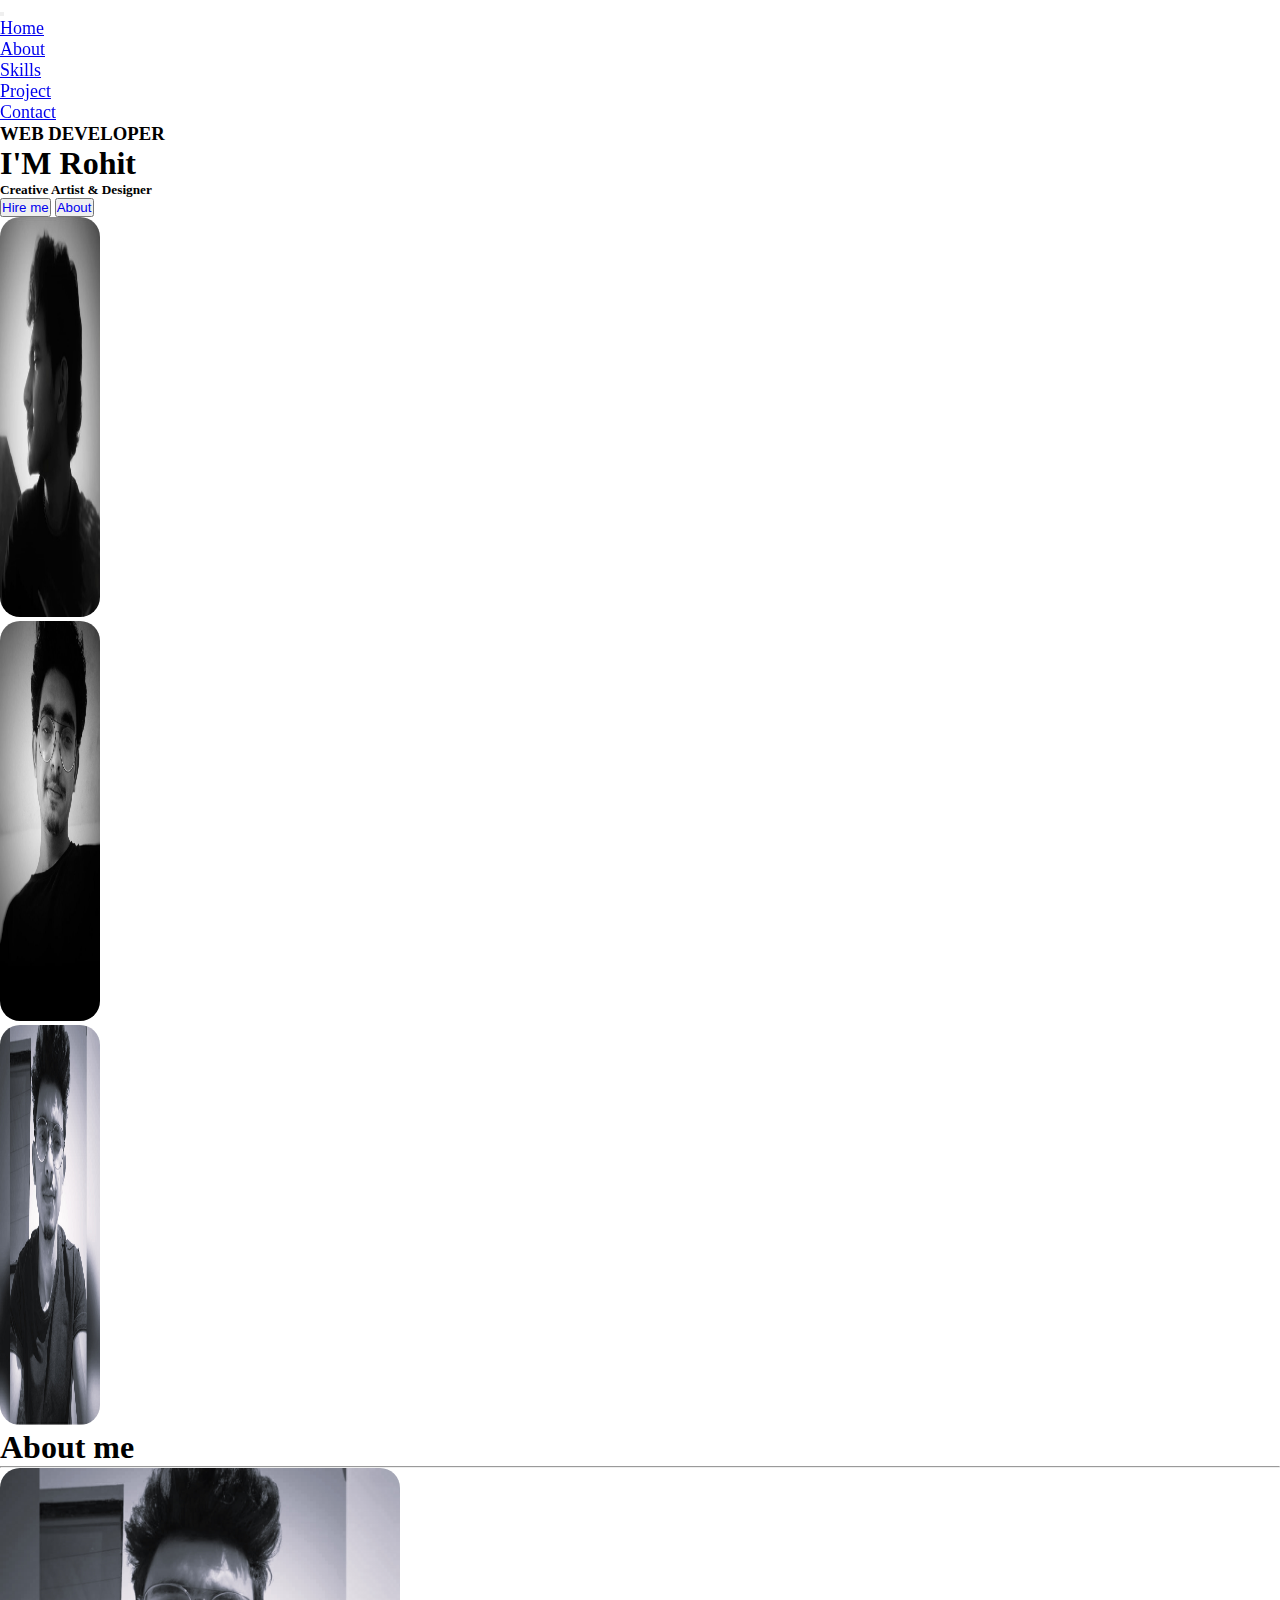
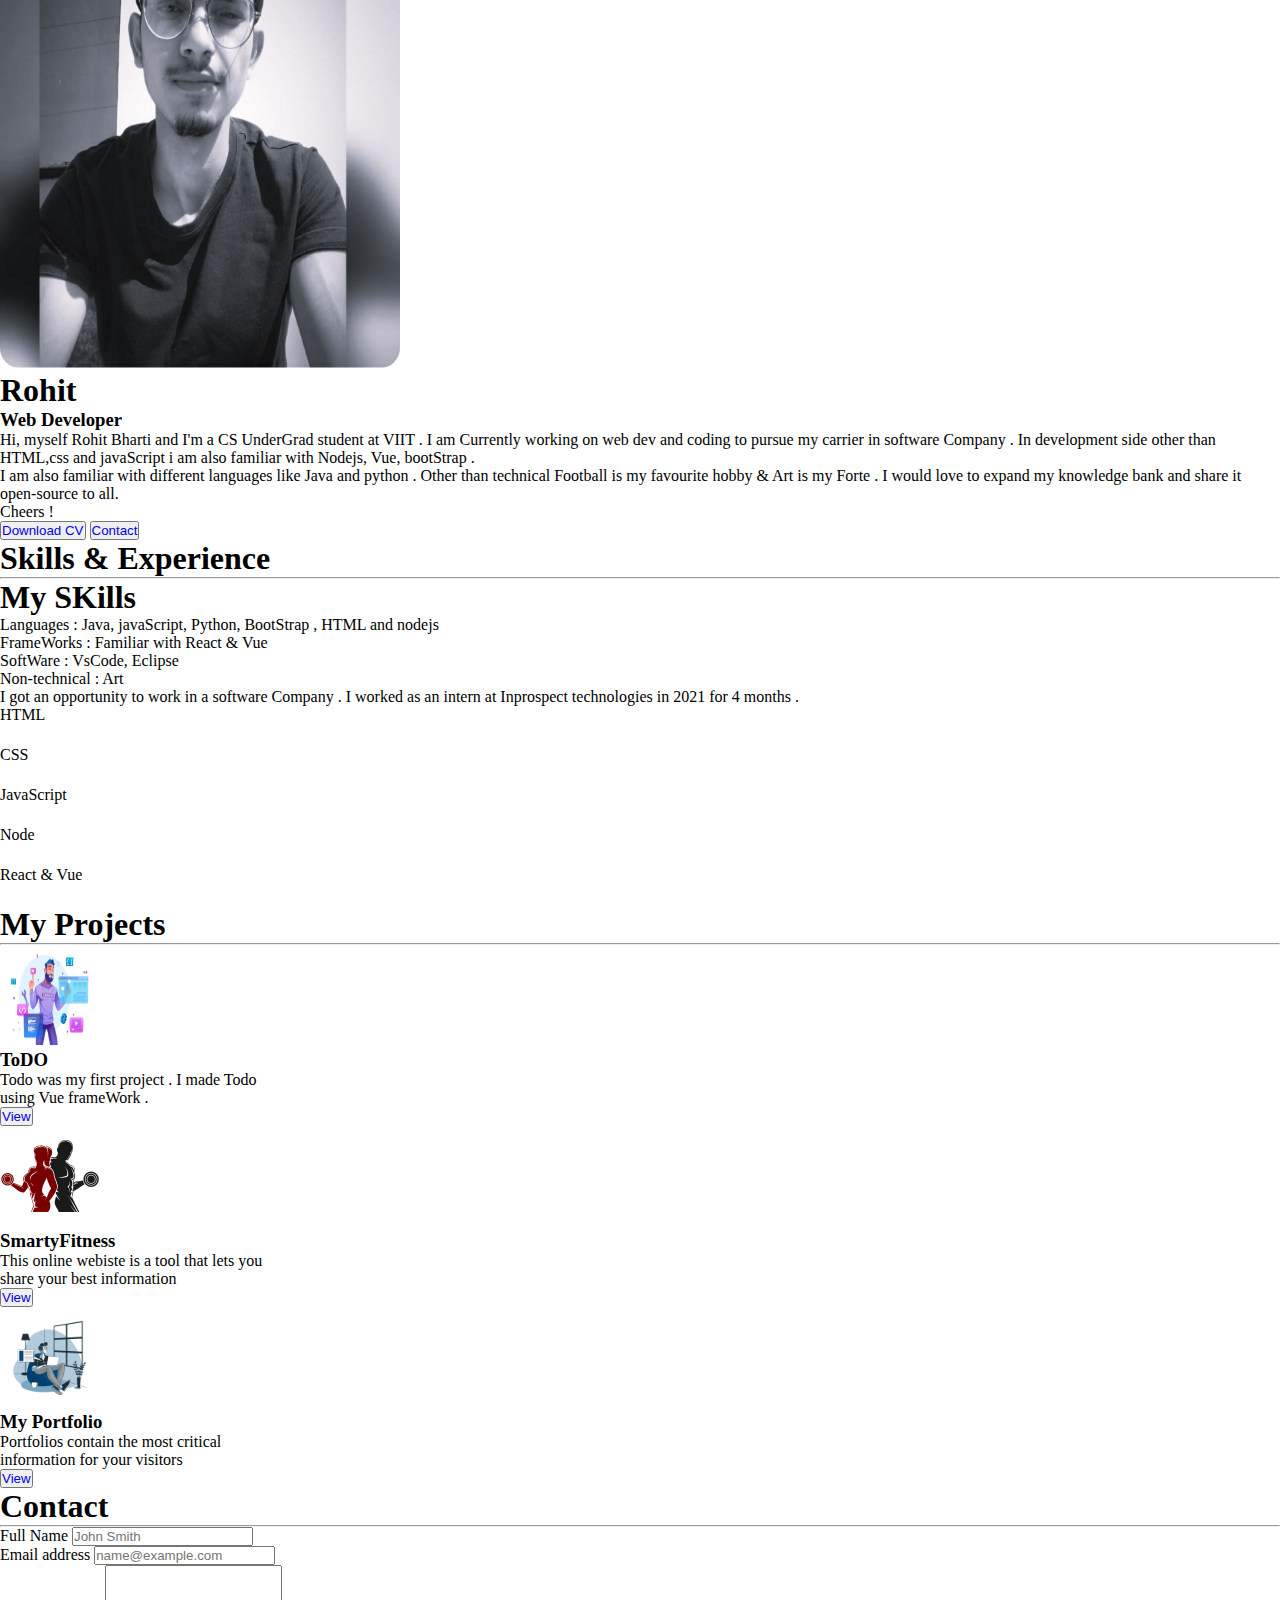
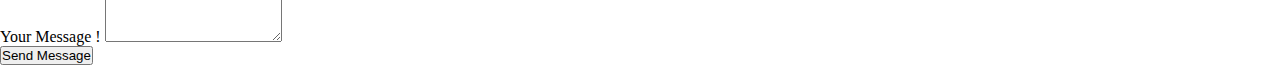
==== index.html @ d806e521 "Update index.html" ====
<!DOCTYPE html>
<html lang="en">
  <head>
    <!-- Required meta tags -->
    <meta charset="utf-8" />
    <meta name="viewport" content="width=device-width, initial-scale=1" />

    <!-- Bootstrap CSS -->
    <link
      href="https://cdn.jsdelivr.net/npm/bootstrap@5.1.3/dist/css/bootstrap.min.css"
      rel="stylesheet"
      integrity="sha384-1BmE4kWBq78iYhFldvKuhfTAU6auU8tT94WrHftjDbrCEXSU1oBoqyl2QvZ6jIW3"
      crossorigin="anonymous"
    />
    <link rel="stylesheet" href="./css/style.css" />
    <link rel="preconnect" href="https://fonts.googleapis.com" />
    <script src="./script/main.js"></script>
    <title>My Portfolio</title>
  </head>
  <body>
    <!-- NavBar Section  -->

    <nav class="navbar navbar-expand-lg navbar-light" id="navbar">
      <div class="container-fluid">
        <!-- <a class="navbar-brand fw-bold text-danger" href="#">PortFolio</a> -->
        <button
          class="navbar-toggler"
          type="button"
          data-bs-toggle="collapse"
          data-bs-target="#navbarSupportedContent"
          aria-controls="navbarSupportedContent"
          aria-expanded="false"
          aria-label="Toggle navigation"
        >
          <span class="navbar-toggler-icon"></span>
        </button>
        <div class="collapse navbar-collapse" id="navbarSupportedContent">
          <ul class="navbar-nav ms-auto mb-2 mb-lg-0">
            <li class="nav-item">
              <a class="nav-link fw-bold" href="#home">Home</a>
            </li>
            <li class="nav-item">
              <a class="nav-link fw-bold" href="#about">About</a>
            </li>
            <li class="nav-item">
              <a class="nav-link fw-bold" href="#skills">Skills</a>
            </li>
            <li class="nav-item">
              <a class="nav-link fw-bold" href="#projects">Project</a>
            </li>
            <li class="nav-item">
              <a class="nav-link fw-bold" href="#contact">Contact</a>
            </li>
          </ul>
        </div>
      </div>
    </nav>

    <!-- Hone Section  -->
    <section class="home" id="home">
      <div class="container mb-4">
        <div class="row">
          <div class="col-md-6 d-flex flex-column justify-content-center">
            <h3 class="text-danger">WEB DEVELOPER</h3>
            <h1 class="display-5 fw-bold">I'M Rohit <br /></h1>
            <h5>Creative Artist & Designer</h5>
            <div class="buttons">
              <button class="btn btn-outline-danger fw-bold px-4 py-2">
                <a class="text-dark" href="#contact"> Hire me </a>
              </button>
              <button class="btn btn-danger text-white px-4 fw-bold py-2">
                <a class="text-white" href="#about"> About </a>
              </button>
            </div>
          </div>
          <div class="col-md-6 my-5">
            <div
              id="carouselExampleSlidesOnly"
              class="carousel slide"
              data-bs-ride="carousel"
            >
              <div class="carousel-inner">
                <div class="carousel-item active">
                  <img
                    src="./images/img1.jpeg"
                    class="d-block w-100"
                    alt="..."
                    height="400px"
                    width="100px"
                  />
                </div>
                <div class="carousel-item">
                  <img
                    src="./images/img2.jpeg"
                    class="d-block w-100"
                    alt="..."
                    height="400px"
                    width="100px"
                  />
                </div>
                <div class="carousel-item">
                  <img
                    src="./images/img3.jpeg"
                    class="d-block w-100"
                    alt="..."
                    height="400px"
                    width="100px"
                  />
                </div>
              </div>
            </div>
          </div>
        </div>
      </div>
    </section>

    <!-- About Section  -->
    <section id="about">
      <div class="container my-4 py-5">
        <div class="row mb-5">
          <div class="col-12">
            <h1 class="fw-bold text-center">About me</h1>
            <hr />
          </div>
        </div>
        <div class="row">
          <div class="col-md-6 mb-3">
            <img
              src="./images/img3.jpeg"
              alt=""
              srcset=""
              height="500px"
              width="400px"
            />
          </div>
          <div class="col-md-6">
            <h1 class="fw-bold">Rohit</h1>
            <h3 class="text-danger mb-4">Web Developer</h3>
            <p class="lead mb-4">
              Hi, myself Rohit Bharti and I'm a CS UnderGrad student at VIIT . I
              am Currently working on web dev and coding to pursue my carrier in
              software Company . In development side other than HTML,css and
              javaScript i am also familiar with Nodejs, Vue, bootStrap . <br />
              I am also familiar with different languages like Java and python .
              Other than technical Football is my favourite hobby & Art is my
              Forte . I would love to expand my knowledge bank and share it
              open-source to all.
              <br />
              Cheers !
            </p>
            <div class="buttons">
              <button class="btn btn-outline-danger px-5 fw-bold py-2">
                <a
                  class="link-dark"
                  href="./Resume/Resume.pdf"
                  target="_blank"
                >
                  Download CV
                </a>
              </button>
              <button class="btn btn-danger text-white fw-bold px-5 py-2">
                <a class="text-white" href="#contact">Contact</a>
              </button>
            </div>
          </div>
        </div>
      </div>
    </section>

    <!-- Skills Section  -->

    <section id="skills">
      <div class="container my-4 py-4">
        <div class="row">
          <div class="col-12">
            <h1 class="fw-bold text-center">Skills & Experience</h1>
            <hr />
          </div>
        </div>
        <div class="row">
          <div class="col-md-6">
            <h1 class="fw-bold mb-4">My SKills </h1>
            <p class="lead">
              Languages : Java, javaScript, Python, BootStrap , HTML and nodejs
              <br />
              FrameWorks : Familiar with React & Vue <br />
              SoftWare : VsCode, Eclipse <br />
              Non-technical : Art

              <p class="lead">
                I got an opportunity to work in a software Company . I worked as
              an intern at Inprospect technologies in 2021 for 4 months .
              </p>
              
            </p>
          </div>
          <div class="col-md-5 mt-3 d-flex flex-column justify-content-center">
            <div class="progress mb-4 fw-bold">
              <div
                class="progress-bar bg-danger"
                role="progressbar"
                style="width: 85%"
                aria-valuenow="85"
                aria-valuemin="0"
                aria-valuemax="100"
              >
                HTML
              </div>
            </div>
            <div class="progress mb-4 fw-bold">
              <div
                class="progress-bar bg-primary"
                role="progressbar"
                style="width: 70%"
                aria-valuenow="70"
                aria-valuemin="0"
                aria-valuemax="100"
              >
                CSS
              </div>
            </div>
            <div class="progress mb-4 fw-bold">
              <div
                class="progress-bar bg-warning"
                role="progressbar"
                style="width: 60%"
                aria-valuenow="60"
                aria-valuemin="0"
                aria-valuemax="100"
              >
                JavaScript
              </div>
            </div>
            <div class="progress mb-4 fw-bold">
              <div
                class="progress-bar bg-info"
                role="progressbar"
                style="width: 50%"
                aria-valuenow="50"
                aria-valuemin="0"
                aria-valuemax="100"
              >
                Node
              </div>
            </div>
            <div class="progress mb-4 fw-bold">
              <div
                class="progress-bar bg-success"
                role="progressbar"
                style="width: 40%"
                aria-valuenow="40"
                aria-valuemin="0"
                aria-valuemax="100"
              >
                React & Vue
              </div>
            </div>
          </div>
        </div>
      </div>
    </section>

    <!-- Services Section  -->
    <section id="projects">
      <div class="container my-4 py-4">
        <div class="row mb-5">
          <div class="col-12">
            <h1 class="fw-bold text-center">My Projects</h1>
            <hr />
          </div>
        </div>
        <div class="row">
          <div class="col-md-4">
            <div class="card p-4 mt-3" style="width: 18rem">
              <img src="./images/back2.jpg" class="card-img-top" alt="..." />
              <div class="card-body text-center">
                <h3>ToDO</h3>
                <p class="card-text">
                  Todo was my first project . I made Todo using Vue frameWork .
                </p>
                <button class="btn btn-outline-danger fw-bold px-4 py-2">
                  <a
                    class="link-dark"
                    href="https://smarty6452.github.io/TOdo-using-Vue/"
                  >
                    View
                  </a>
                </button>
              </div>
            </div>
          </div>
          <div class="col-md-4">
            <div class="card p-4 mt-3" style="width: 18rem">
              <img  src="./images/fitness.png" class="card-img-top mb-2" alt="..." />
              <div class="card-body text-center">
                <h3>SmartyFitness</h3>
                <p class="card-text">
                  This online webiste is a tool that lets you share your best information
                </p>
                <button class="btn btn-outline-danger fw-bold px-4 py-2">
                  <a class="link-dark" href="https://smarty6452.github.io/SmartyFitness/"> View </a>
                </button>
              </div>
            </div>
          </div>
          <div class="col-md-4">
            <div class="card p-4 mt-3" style="width: 18rem">
              <img src="./images/3.jpg" class="card-img-top" alt="..." />
              <div class="card-body text-center">
                <h3>My Portfolio</h3>
                <p class="card-text">
                  Portfolios contain the most critical information for your
                  visitors
                </p>
                <button class="btn btn-outline-danger fw-bold px-4 py-2">
                  <a class="link-dark" href="https://smarty6452.github.io/MyPortfolio/"> View </a>
                </button>
              </div>
            </div>
          </div>
        </div>
      </div>
    </section>

    <!-- contact section  -->
    <section id="contact">
      <div class="container my-4 bg-promary">
        <div class="row mb-5">
          <div class="col-12">
            <h1 class="fw-bold text-center">Contact</h1>
            <hr />
          </div>
        </div>

        <div class="row">
          <div class="col-md-6 mx-auto">
            <form
              action="https://formsubmit.co/82516e852e9c3bbeab25369ef18653cb"
              method="POST"
            >
              <div class="mb-3">
                <label for="exampleFormControlInput1" class="form-label">
                  Full Name</label
                >
                <input
                  type="text"
                  name="name"
                  class="form-control"
                  id="exampleFormControlInput1"
                  placeholder="John Smith"
                />
              </div>
              <div class="mb-3">
                <label for="exampleFormControlInput1" class="form-label"
                  >Email address</label
                >
                <input
                  type="email"
                  name="email"
                  class="form-control"
                  id="exampleFormControlInput1"
                  placeholder="name@example.com"
                />
              </div>
              <div class="mb-3">
                <label for="exampleFormControlTextarea1" class="form-label"
                  >Your Message !</label
                >
                <textarea
                  class="form-control"
                  name="textarea"
                  id="exampleFormControlTextarea1"
                  rows="5"
                ></textarea>
              </div>
              <button
                type="submit"
                class="btn btn-outline-danger text-dark fw-bold"
              >
                Send Message
              </button>
            </form>
          </div>
        </div>
      </div>
    </section>

    <script
      src="https://cdn.jsdelivr.net/npm/bootstrap@5.1.3/dist/js/bootstrap.bundle.min.js"
      integrity="sha384-ka7Sk0Gln4gmtz2MlQnikT1wXgYsOg+OMhuP+IlRH9sENBO0LRn5q+8nbTov4+1p"
      crossorigin="anonymous"
    ></script>
  </body>
</html>
---- css/style.css ----
* {
  margin: 0;
  padding: 0;
}

/* Navbar */
.navbar {
  position: sticky;
  top: 0;
  z-index: 1;
}

.navbar-nav {
  font-size: 18px;
}

/* button  */

.btn:hover {
  color: white;
}

.btn a {
  text-decoration: none;
}
.btn a:hover {
  color: white;
}
/* progress bar  */

.progress {
  height: 40px;
  border-radius: 50px;
  transition: all 0.3s ease-in;
}
.progress:hover {
  transform: scale(1.1);
}

/* card  */
.card {
  transition: all 0.5s ease;
  border-radius: 10px;
}
.card img {
  height: 100px;
  width: 100px;

  margin: auto;
}
.card:hover {
  transform: scale(1.1);
  box-shadow: 1px 2px 1px black;
}
.carousel-inner{
  border-radius: 50%;
}
.row img{
  border-radius: 20px;
}
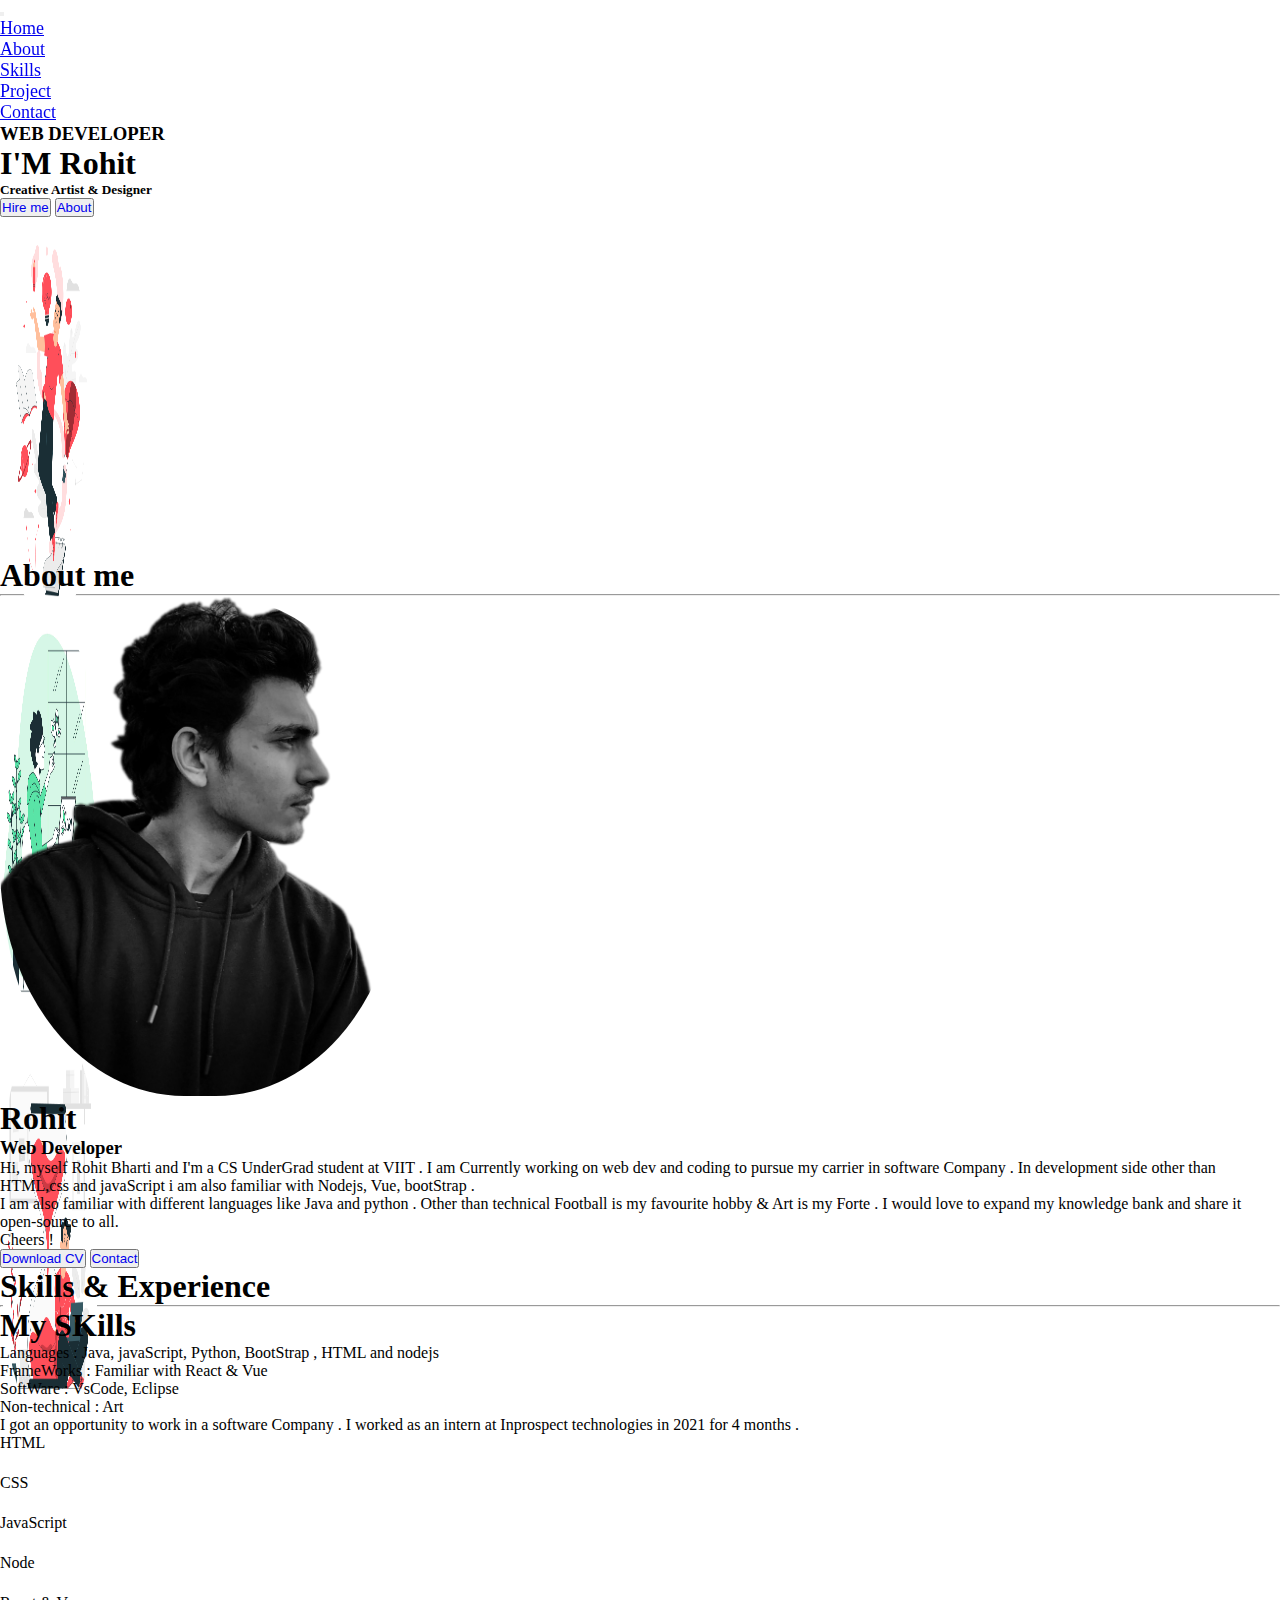
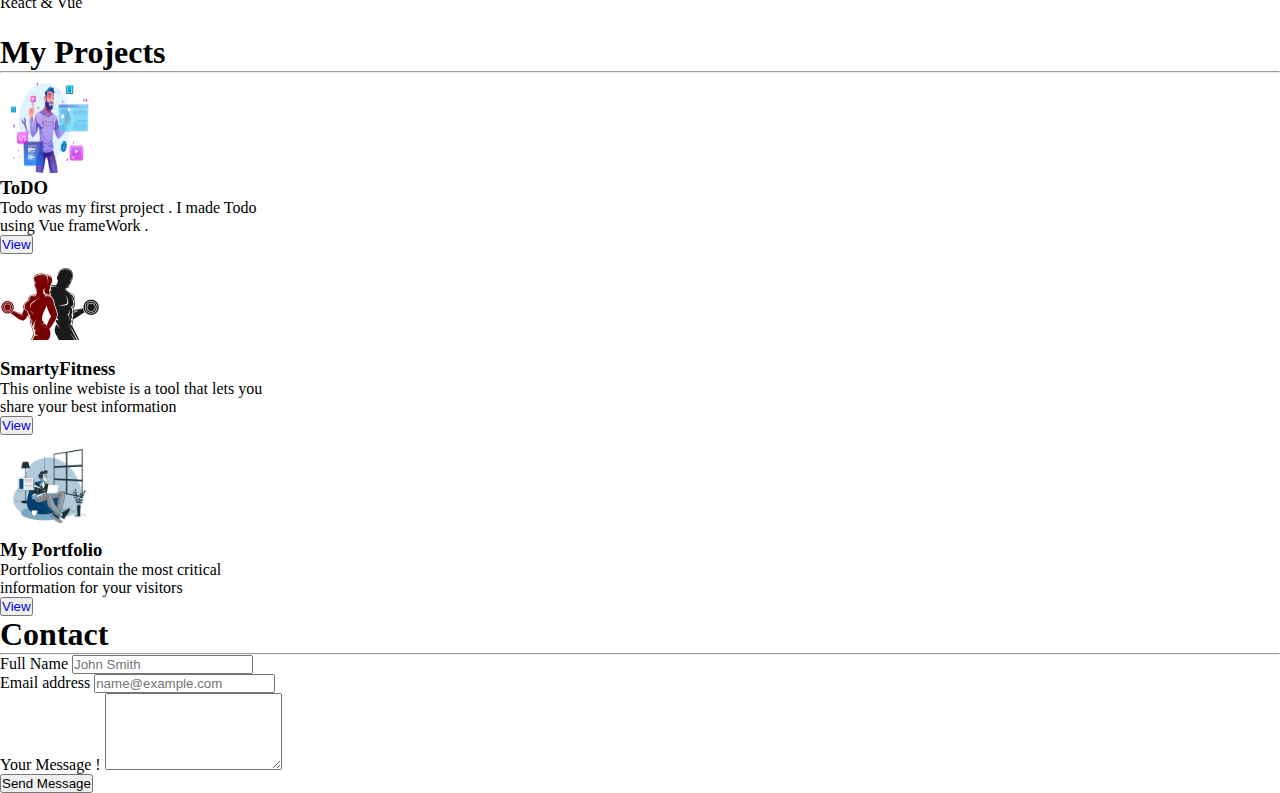
==== commit f2b8b961: "Update Style.css" ====
--- a/index.html
+++ b/index.html
@@ -82,7 +82,7 @@
               <div class="carousel-inner">
                 <div class="carousel-item active">
                   <img
-                    src="./images/img1.jpeg"
+                    src="./images/creativity/3255309.jpg"
                     class="d-block w-100"
                     alt="..."
                     height="400px"
@@ -91,7 +91,7 @@
                 </div>
                 <div class="carousel-item">
                   <img
-                    src="./images/img2.jpeg"
+                    src="./images/design/4505770.jpg"
                     class="d-block w-100"
                     alt="..."
                     height="400px"
@@ -100,7 +100,7 @@
                 </div>
                 <div class="carousel-item">
                   <img
-                    src="./images/img3.jpeg"
+                    src="./images/illustration/5743077.jpg"
                     class="d-block w-100"
                     alt="..."
                     height="400px"
@@ -124,9 +124,9 @@
           </div>
         </div>
         <div class="row">
-          <div class="col-md-6 mb-3">
+          <div class="col-md-6 mb-3 ">
             <img
-              src="./images/img3.jpeg"
+              src="./images/rohit.png"
               alt=""
               srcset=""
               height="500px"
--- a/css/style.css
+++ b/css/style.css
@@ -45,16 +45,19 @@
 .card img {
   height: 100px;
   width: 100px;
-
   margin: auto;
 }
 .card:hover {
   transform: scale(1.1);
   box-shadow: 1px 2px 1px black;
 }
-.carousel-inner{
-  border-radius: 50%;
+.carousel-inner {
+  
+  border-radius: 55%;
+  width: 348px;
+  height: 340px;
 }
-.row img{
-  border-radius: 20px;
+.row img {
+  border-radius: 46%;
+
 }
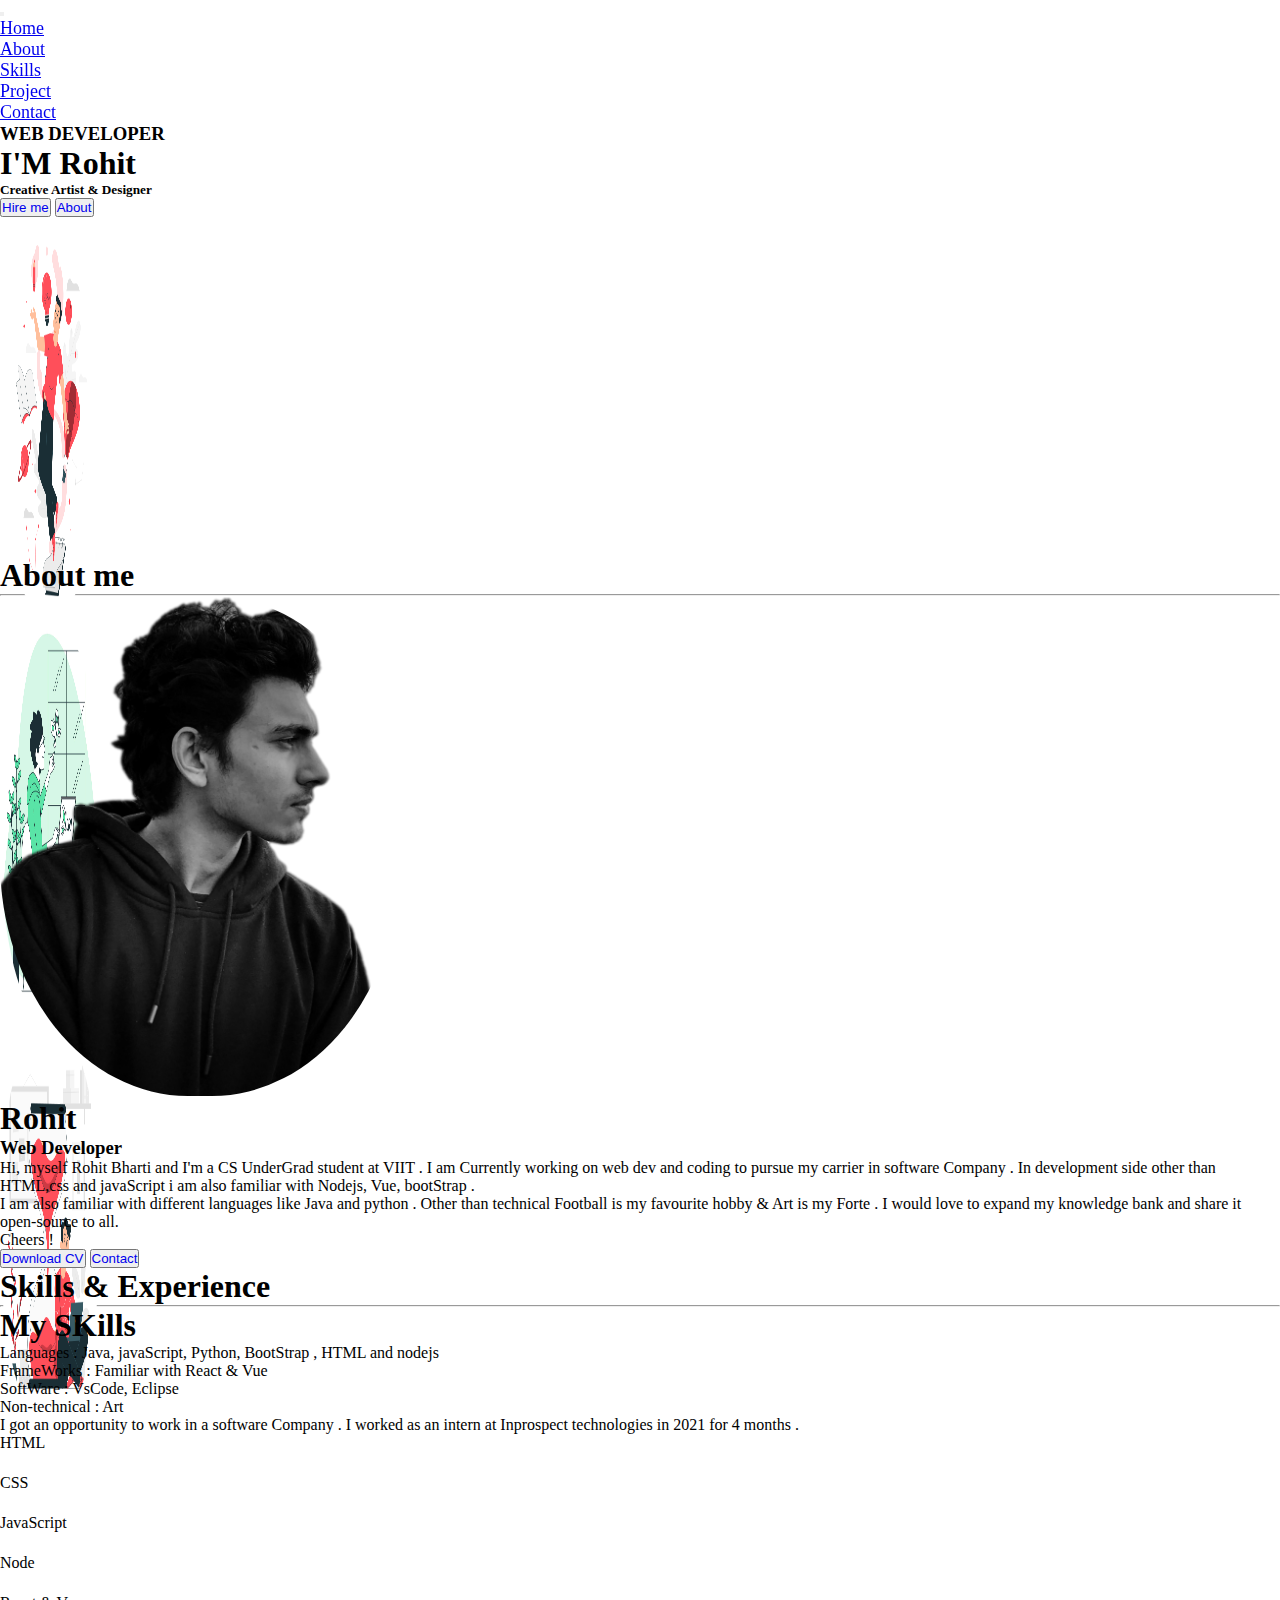
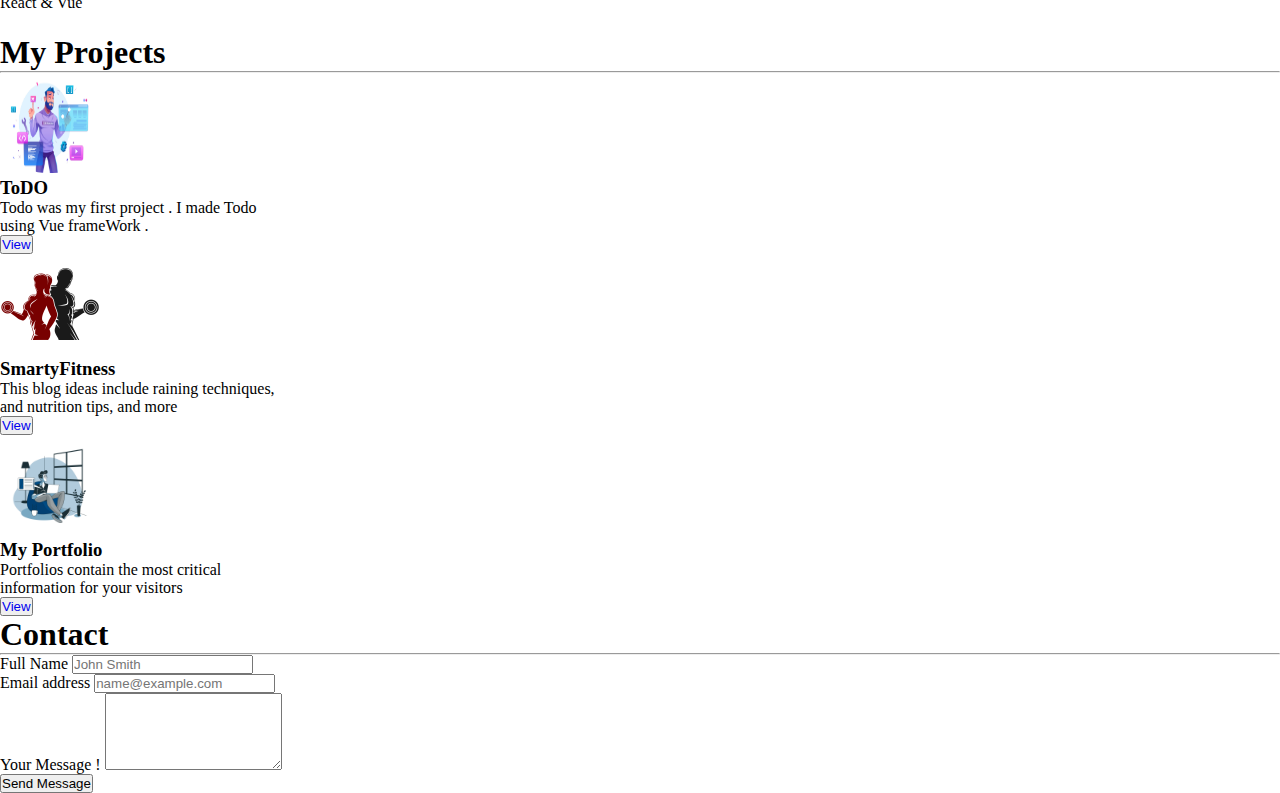
==== commit 5f63971a: "Update" ====
--- a/index.html
+++ b/index.html
@@ -290,12 +290,12 @@
             </div>
           </div>
           <div class="col-md-4">
-            <div class="card p-4 mt-3" style="width: 18rem">
+            <div class="card p-4 mt-2" style="width: 18rem">
               <img  src="./images/fitness.png" class="card-img-top mb-2" alt="..." />
               <div class="card-body text-center">
                 <h3>SmartyFitness</h3>
                 <p class="card-text">
-                  This online webiste is a tool that lets you share your best information
+                   This blog ideas include raining techniques, and nutrition tips, and more
                 </p>
                 <button class="btn btn-outline-danger fw-bold px-4 py-2">
                   <a class="link-dark" href="https://smarty6452.github.io/SmartyFitness/"> View </a>
--- a/css/style.css
+++ b/css/style.css
@@ -58,6 +58,7 @@
   height: 340px;
 }
 .row img {
-  border-radius: 46%;
+  border-radius: 47%;
+
 
 }
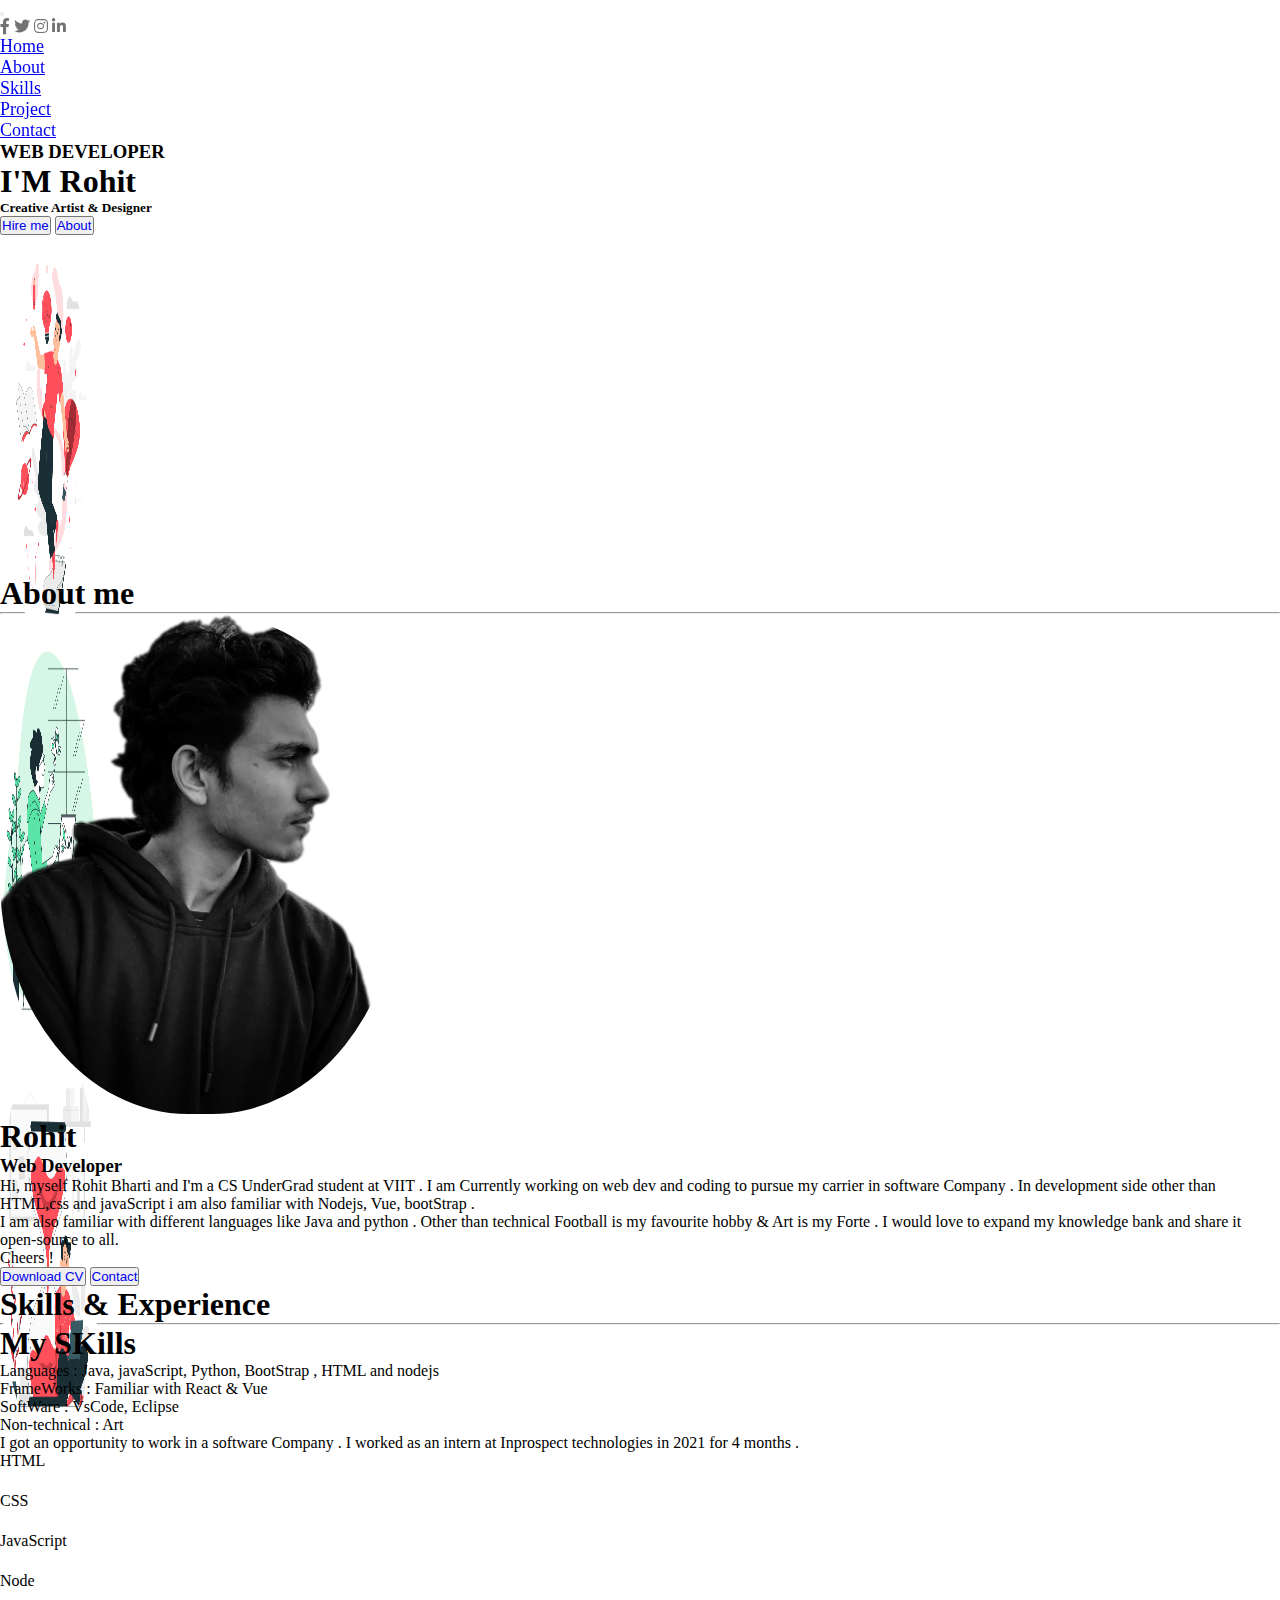
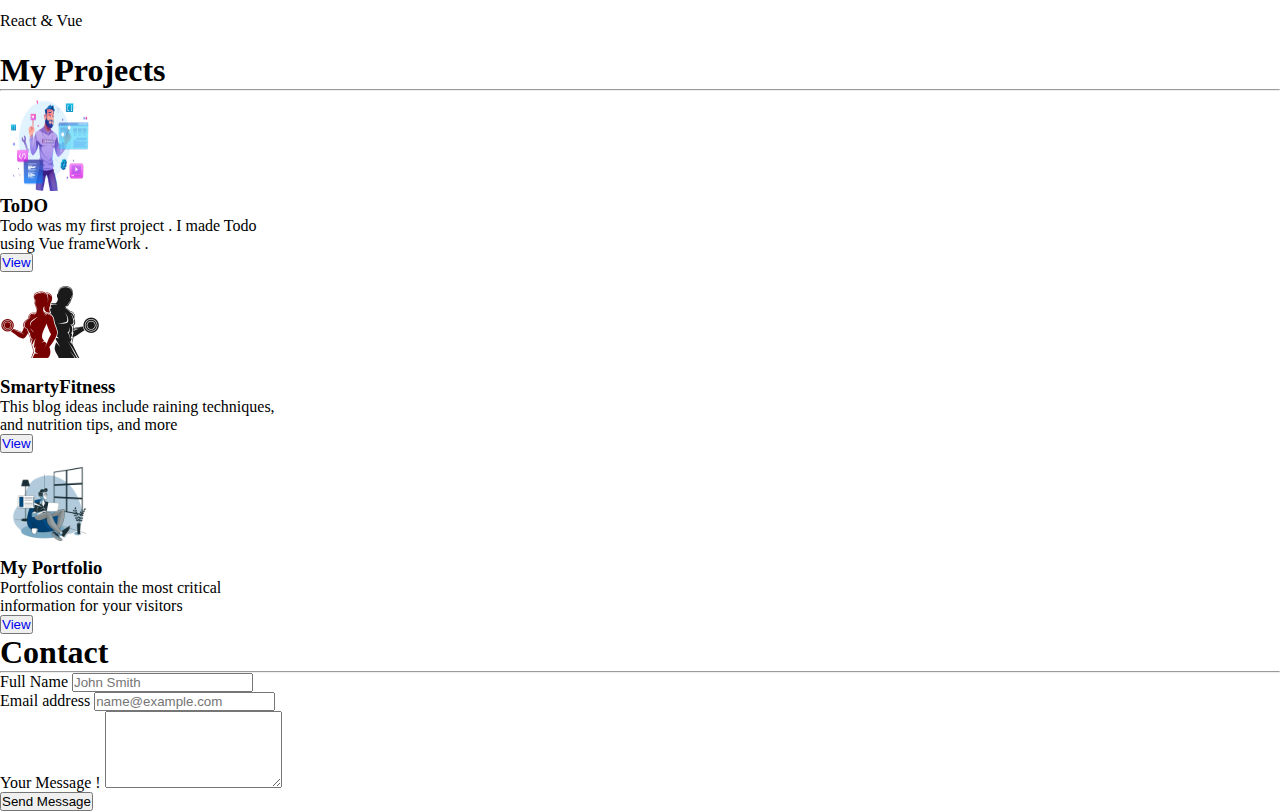
==== commit d4ccfb59: "Update" ====
--- a/index.html
+++ b/index.html
@@ -15,6 +15,7 @@
     <link rel="stylesheet" href="./css/style.css" />
     <link rel="preconnect" href="https://fonts.googleapis.com" />
     <script src="./script/main.js"></script>
+    <link rel="stylesheet" type="text/css" href="https://cdnjs.cloudflare.com/ajax/libs/font-awesome/5.15.1/css/all.min.css">
     <title>My Portfolio</title>
   </head>
   <body>
@@ -34,7 +35,12 @@
         >
           <span class="navbar-toggler-icon"></span>
         </button>
-        <div class="collapse navbar-collapse" id="navbarSupportedContent">
+        <div class="social-links px-2">
+          <a href="https://www.facebook.com/smartyboy.rohit.52/"><i class="fab fa-facebook-f "></i></a>
+          <a href="https://twitter.com/Smarty16797790"><i class="fab fa-twitter"></i></a>
+          <a href="https://www.instagram.com/rohit__.03.__/"><i class="fab fa-instagram"></i></a>
+          <a href="https://www.linkedin.com/in/rohit-bharti-/"><i class="fab fa-linkedin-in"></i></a>
+       </div>
           <ul class="navbar-nav ms-auto mb-2 mb-lg-0">
             <li class="nav-item">
               <a class="nav-link fw-bold" href="#home">Home</a>
--- a/css/style.css
+++ b/css/style.css
@@ -59,6 +59,8 @@
 }
 .row img {
   border-radius: 47%;
+}
 
-
+.social-links a{
+ color: rgba(0,0,0,.55);;
 }
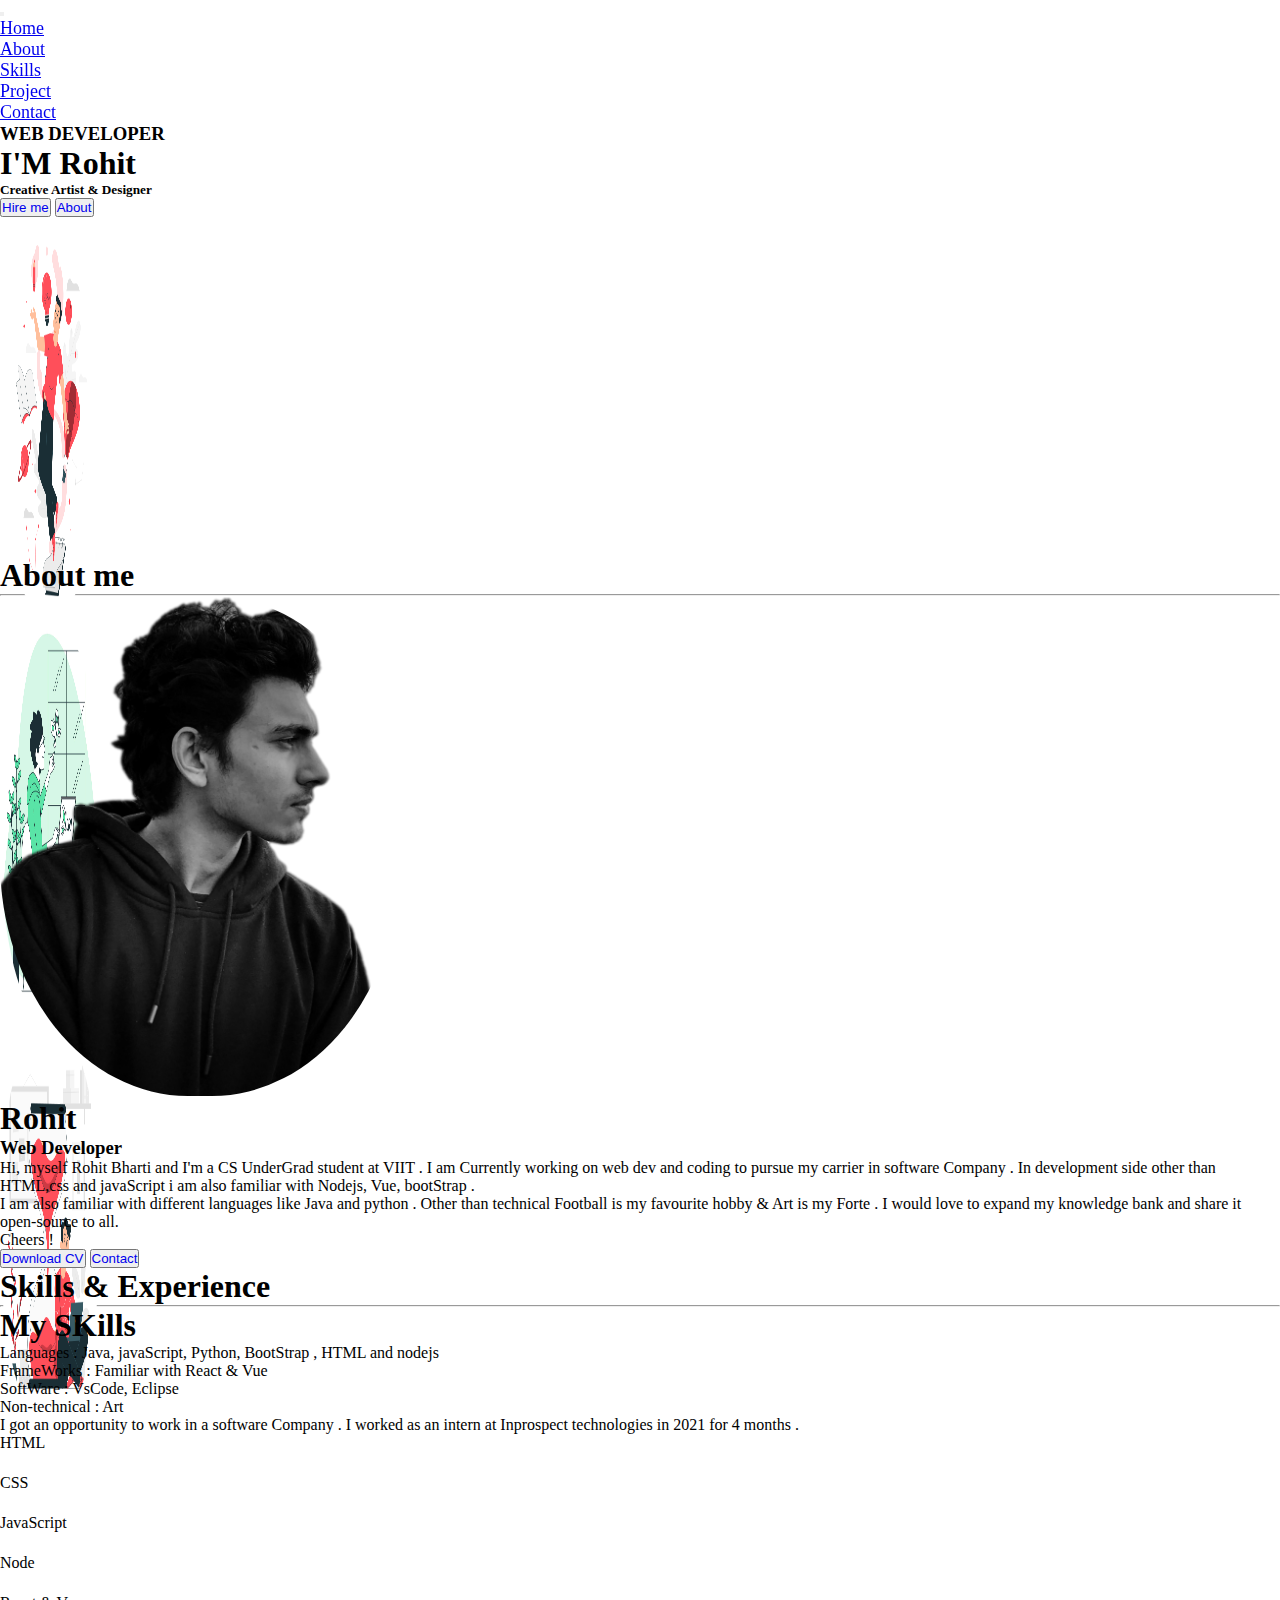
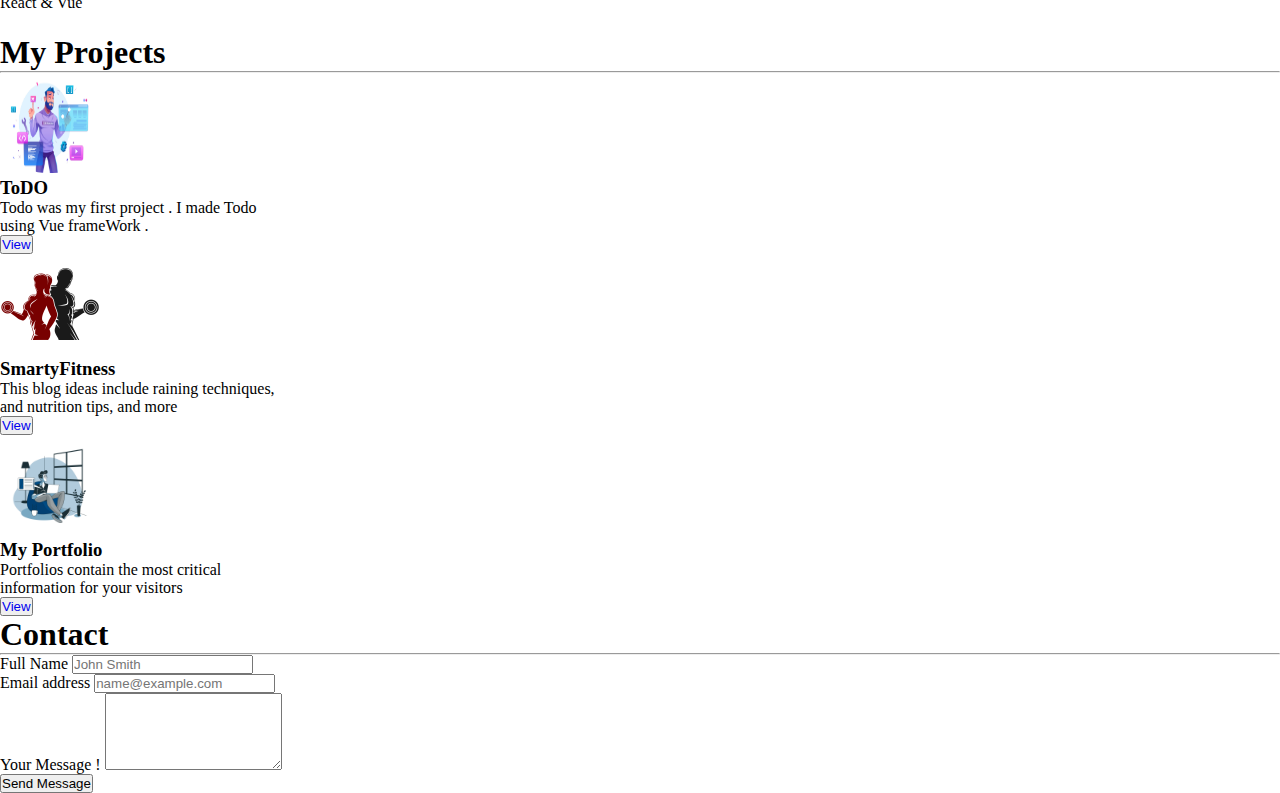
==== commit d0d29e6c: "Update" ====
--- a/index.html
+++ b/index.html
@@ -14,8 +14,12 @@
     />
     <link rel="stylesheet" href="./css/style.css" />
     <link rel="preconnect" href="https://fonts.googleapis.com" />
+    <link
+    href="https://cdnjs.cloudflare.com/ajax/libs/font-awesome/5.15.1/css/all.min.css"
+    rel="stylesheet"
+  />
+
     <script src="./script/main.js"></script>
-    <link rel="stylesheet" type="text/css" href="https://cdnjs.cloudflare.com/ajax/libs/font-awesome/5.15.1/css/all.min.css">
     <title>My Portfolio</title>
   </head>
   <body>
@@ -35,13 +39,9 @@
         >
           <span class="navbar-toggler-icon"></span>
         </button>
-        <div class="social-links px-2">
-          <a href="https://www.facebook.com/smartyboy.rohit.52/"><i class="fab fa-facebook-f "></i></a>
-          <a href="https://twitter.com/Smarty16797790"><i class="fab fa-twitter"></i></a>
-          <a href="https://www.instagram.com/rohit__.03.__/"><i class="fab fa-instagram"></i></a>
-          <a href="https://www.linkedin.com/in/rohit-bharti-/"><i class="fab fa-linkedin-in"></i></a>
-       </div>
+        <div class="collapse navbar-collapse" id="navbarSupportedContent">
           <ul class="navbar-nav ms-auto mb-2 mb-lg-0">
+          
             <li class="nav-item">
               <a class="nav-link fw-bold" href="#home">Home</a>
             </li>
@@ -57,7 +57,9 @@
             <li class="nav-item">
               <a class="nav-link fw-bold" href="#contact">Contact</a>
             </li>
+           
           </ul>
+        
         </div>
       </div>
     </nav>
@@ -296,7 +298,7 @@
             </div>
           </div>
           <div class="col-md-4">
-            <div class="card p-4 mt-2" style="width: 18rem">
+            <div class="card p-4 mt-3" style="width: 18rem">
               <img  src="./images/fitness.png" class="card-img-top mb-2" alt="..." />
               <div class="card-body text-center">
                 <h3>SmartyFitness</h3>
@@ -391,6 +393,8 @@
       </div>
     </section>
 
+
+
     <script
       src="https://cdn.jsdelivr.net/npm/bootstrap@5.1.3/dist/js/bootstrap.bundle.min.js"
       integrity="sha384-ka7Sk0Gln4gmtz2MlQnikT1wXgYsOg+OMhuP+IlRH9sENBO0LRn5q+8nbTov4+1p"
--- a/css/style.css
+++ b/css/style.css
@@ -61,6 +61,3 @@
   border-radius: 47%;
 }
 
-.social-links a{
- color: rgba(0,0,0,.55);;
-}
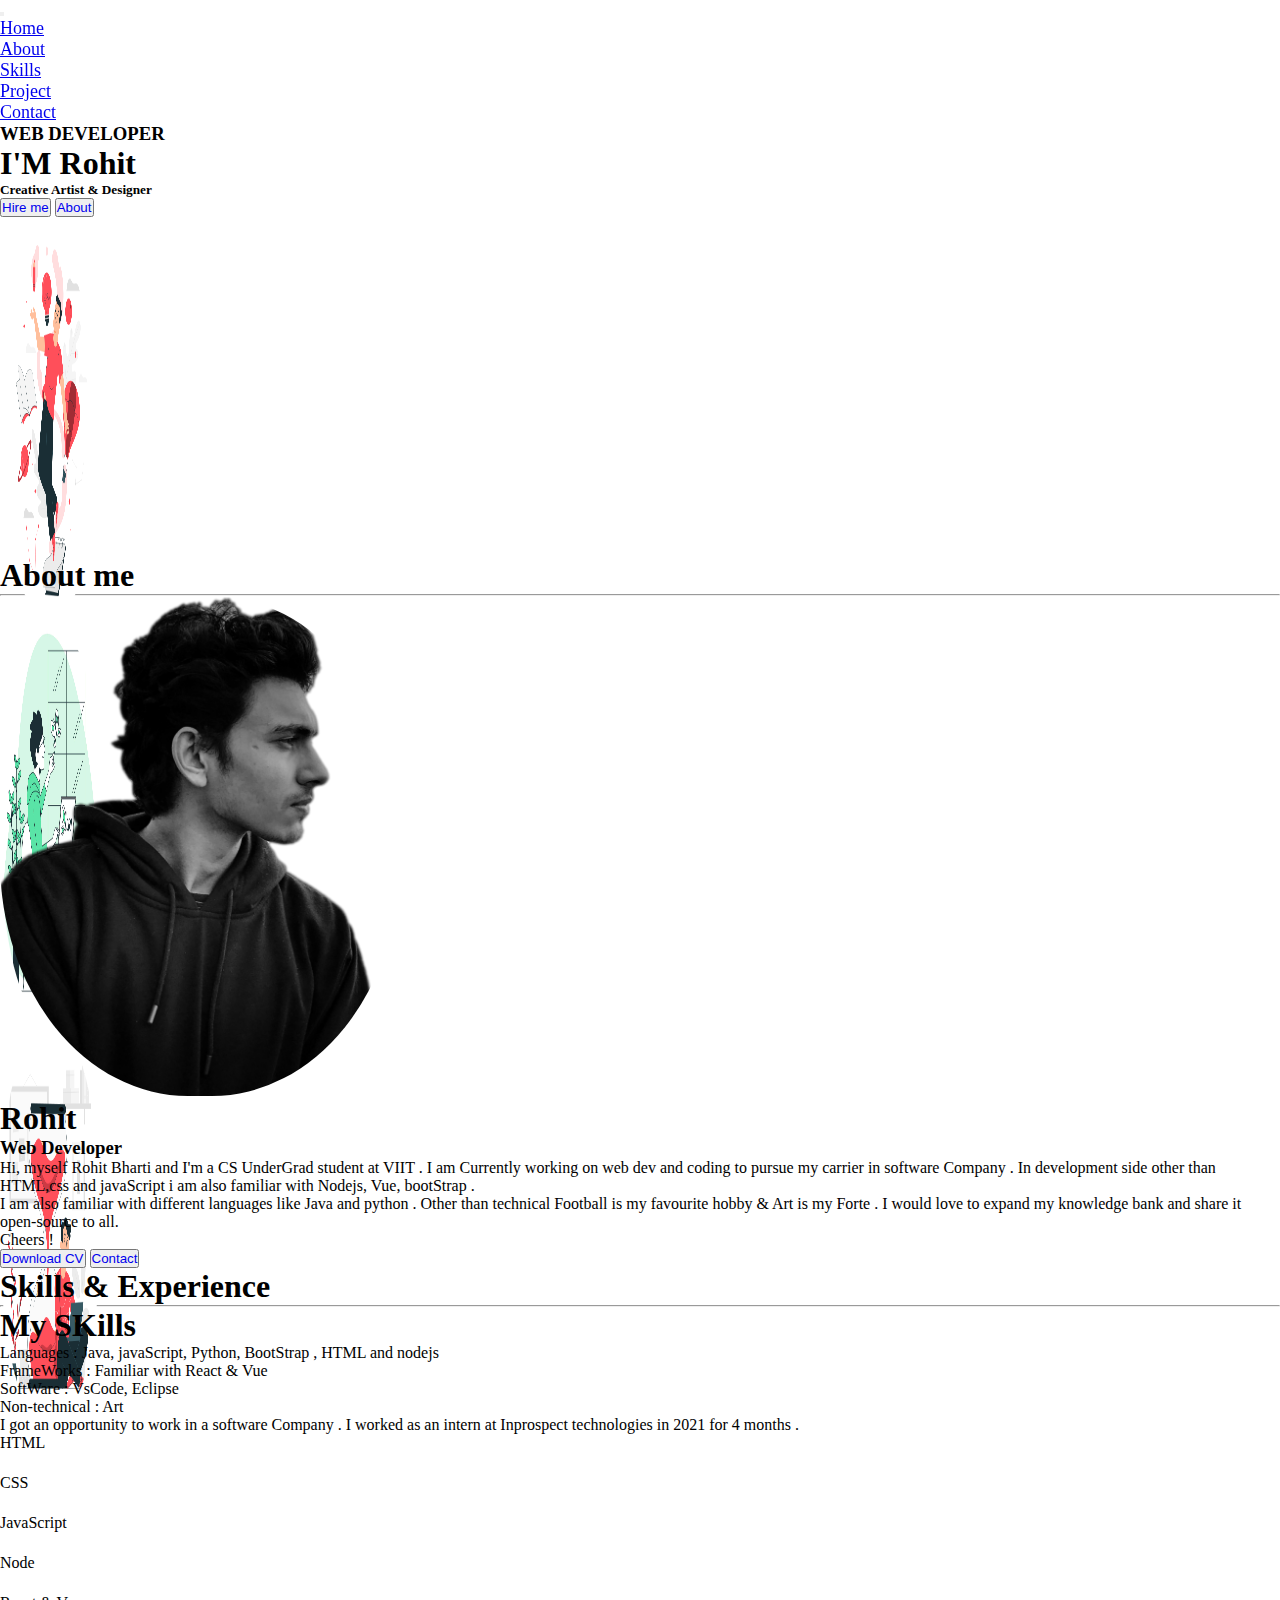
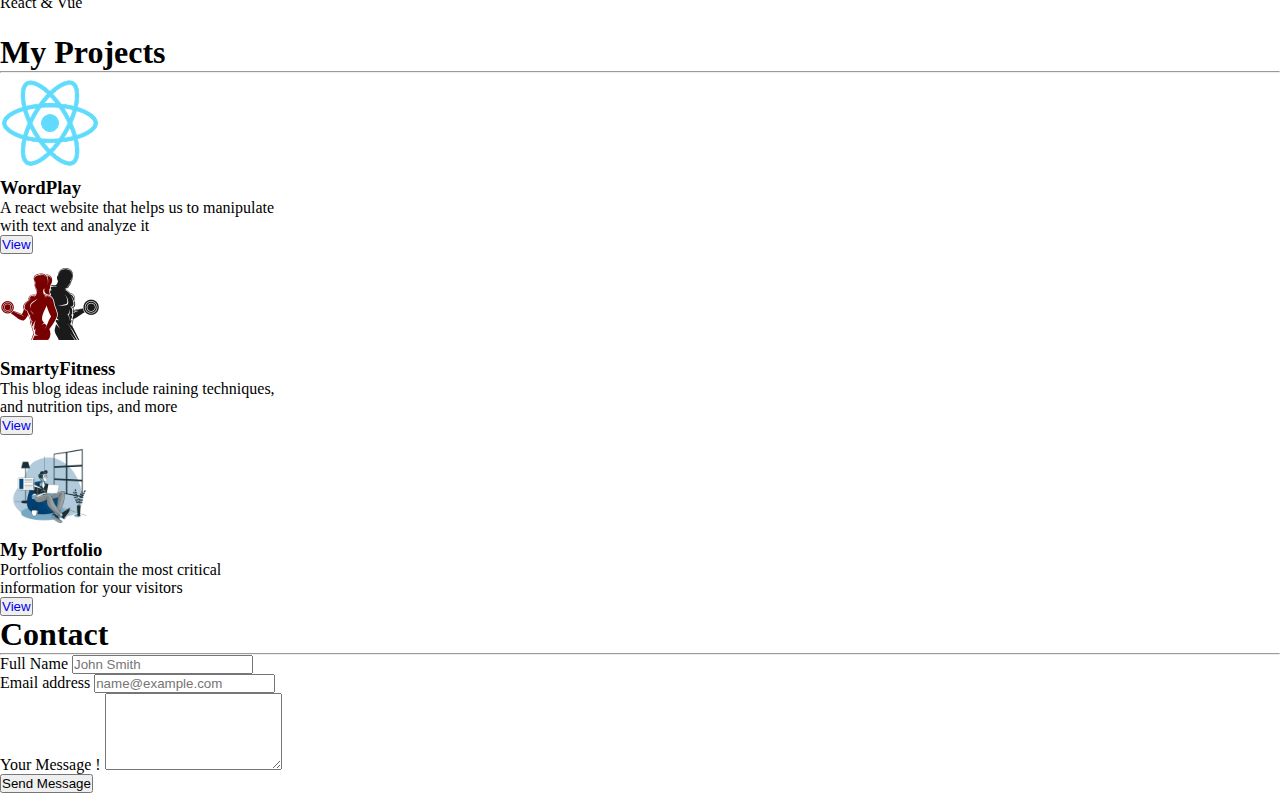
==== commit f0b1de89: "Update Commit" ====
--- a/index.html
+++ b/index.html
@@ -14,11 +14,6 @@
     />
     <link rel="stylesheet" href="./css/style.css" />
     <link rel="preconnect" href="https://fonts.googleapis.com" />
-    <link
-    href="https://cdnjs.cloudflare.com/ajax/libs/font-awesome/5.15.1/css/all.min.css"
-    rel="stylesheet"
-  />
-
     <script src="./script/main.js"></script>
     <title>My Portfolio</title>
   </head>
@@ -41,7 +36,6 @@
         </button>
         <div class="collapse navbar-collapse" id="navbarSupportedContent">
           <ul class="navbar-nav ms-auto mb-2 mb-lg-0">
-          
             <li class="nav-item">
               <a class="nav-link fw-bold" href="#home">Home</a>
             </li>
@@ -57,9 +51,7 @@
             <li class="nav-item">
               <a class="nav-link fw-bold" href="#contact">Contact</a>
             </li>
-           
           </ul>
-        
         </div>
       </div>
     </nav>
@@ -280,16 +272,16 @@
         <div class="row">
           <div class="col-md-4">
             <div class="card p-4 mt-3" style="width: 18rem">
-              <img src="./images/back2.jpg" class="card-img-top" alt="..." />
+              <img src="./images/logo192.png" class="card-img-top" alt="..." />
               <div class="card-body text-center">
-                <h3>ToDO</h3>
+                <h3>WordPlay</h3>
                 <p class="card-text">
-                  Todo was my first project . I made Todo using Vue frameWork .
+                  A react website that helps us to manipulate with text and analyze it
                 </p>
                 <button class="btn btn-outline-danger fw-bold px-4 py-2">
                   <a
                     class="link-dark"
-                    href="https://smarty6452.github.io/TOdo-using-Vue/"
+                    href="https://smarty6452.github.io/Word-Play/#"
                   >
                     View
                   </a>
@@ -298,7 +290,7 @@
             </div>
           </div>
           <div class="col-md-4">
-            <div class="card p-4 mt-3" style="width: 18rem">
+            <div class="card p-4 mt-2" style="width: 18rem">
               <img  src="./images/fitness.png" class="card-img-top mb-2" alt="..." />
               <div class="card-body text-center">
                 <h3>SmartyFitness</h3>
@@ -393,8 +385,6 @@
       </div>
     </section>
 
-
-
     <script
       src="https://cdn.jsdelivr.net/npm/bootstrap@5.1.3/dist/js/bootstrap.bundle.min.js"
       integrity="sha384-ka7Sk0Gln4gmtz2MlQnikT1wXgYsOg+OMhuP+IlRH9sENBO0LRn5q+8nbTov4+1p"
